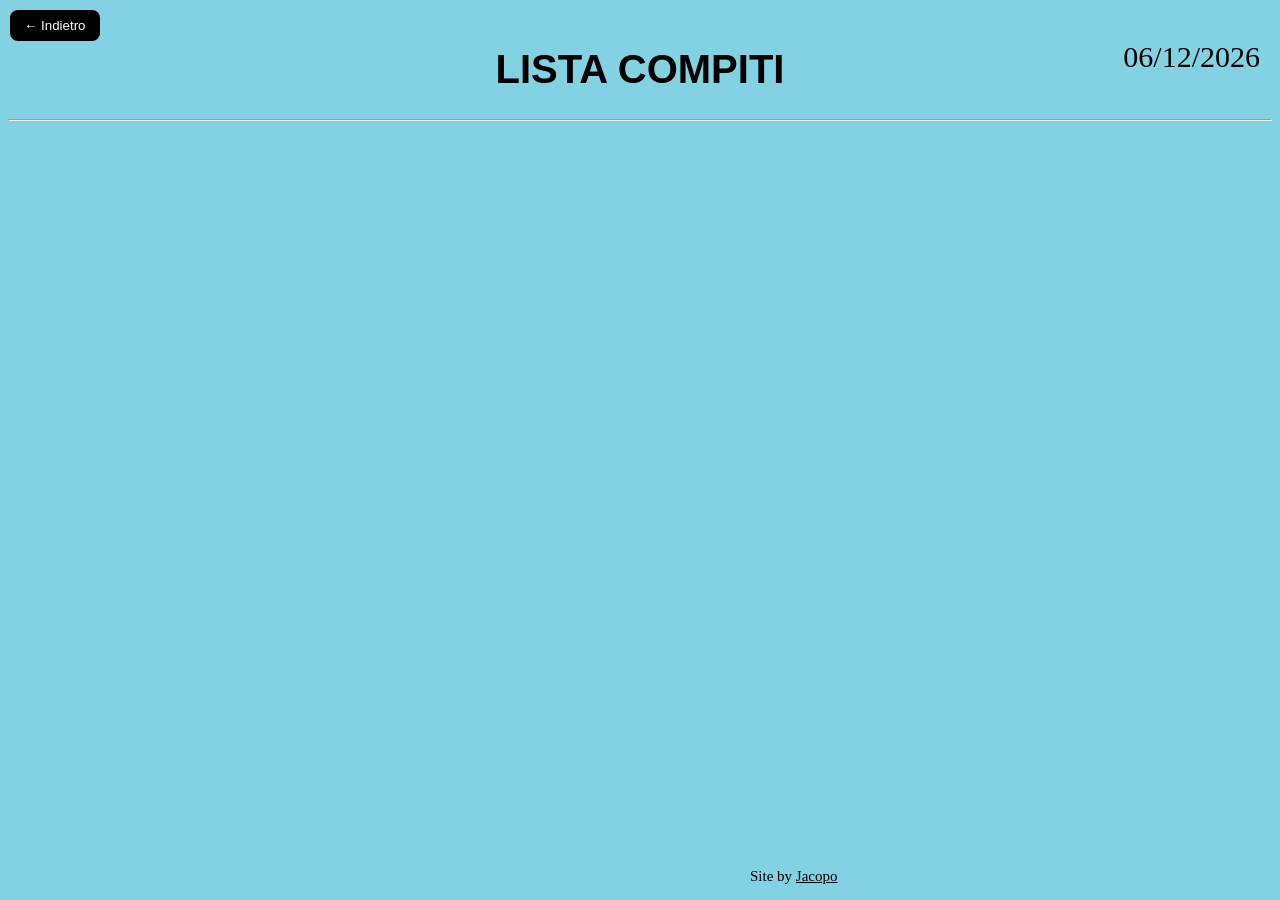
==== templates/tasks.html @ 80792732 "Initial commit - CheckMate" ====
<!DOCTYPE html>
<html>

    <head> 
        <title>Lista Compiti</title>
    </head>

<!-- BACKGROUND -->
    <body style="
    background-color:#82d2e3;
    ">
        <!-- TITOLO -->
        <h1 style="
        color:black; 
        text-align:center;
        font-size:40px;
        padding-top:20px;
        font-weight:bold;
        font-family:'Segoe UI', Tahoma, Geneva, Verdana, sans-serif;
        ">
            LISTA COMPITI
        </h1>

        <HR>
        <!-- CONTENITORE PER LE TASK -->
        <ul id="taskList"
        style="
        color: black;
        font-family: Inter, system-ui, sans-serif;
        display: flex;
        flex-direction: column;
        gap: 10px;
        ">
        </ul>

        <script src="/static/tasks.js"></script>

        <p style="
        display:inline-block; 
        vertical-align:bottom;
        margin-top:150px;
        font-size:14px;
        color:black;
        font-family: 'Alcantara Road' , sans-serif;
        ">
        </p>

        <!-- PULSANTE INDIETRO -->
        <button onclick="history.back()" 
        style="
        position:absolute;
        top:10px;
        left:10px;
        padding:8px 14px;
        border:none;
        border-radius:8px;
        background:black;
        color:white;
        cursor:pointer;
        ">
            ← Indietro
        </button>

        <!-- DATA DI OGGI -->
        <p id="data"></p>

        <script>
        document.getElementById("data").innerHTML =
        new Date().toLocaleDateString("it-IT");
        </script>

        <style id="nl8m1w">
        #data{
        position:absolute;
        top:10px;
        right:20px;
        font-size:30px;
        }
        </style>

        <!-- SITE BY -->
        <p style="
        position:absolute;
        bottom:0px;
        left:750px;
        font-size:15px;
        color:black;
        ">
            Site by 
            <a href="https://github.com/jacopo-nesti" style="font-size:15px; color:black;"> Jacopo </a> 
        </p>

    </body>
</html>
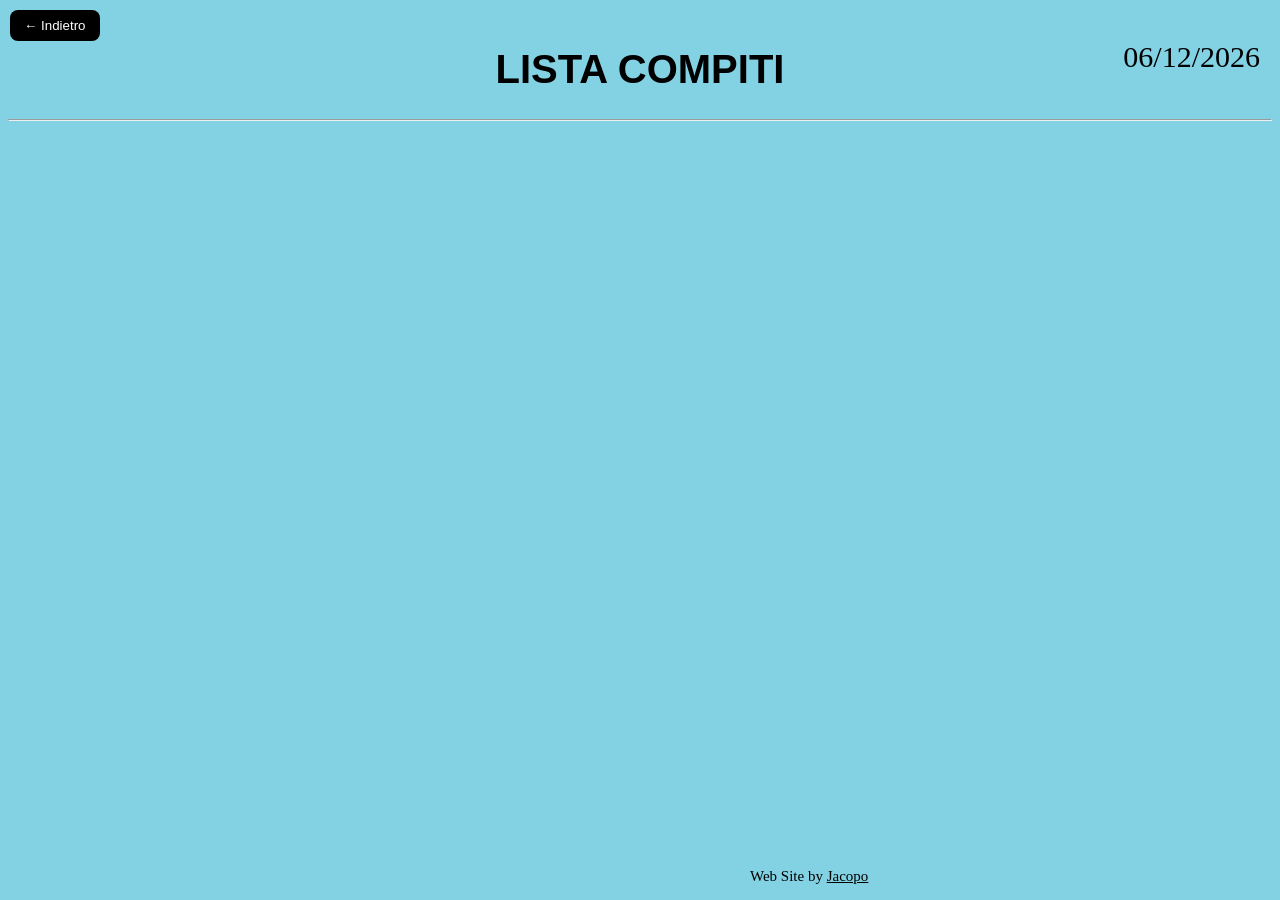
==== commit 61d29b5e: "Change 'SITE BY' to 'WEB SITE BY' in tasks.html" ====
--- a/templates/tasks.html
+++ b/templates/tasks.html
@@ -78,7 +78,7 @@
         }
         </style>
 
-        <!-- SITE BY -->
+        <!-- WEB SITE BY -->
         <p style="
         position:absolute;
         bottom:0px;
@@ -86,9 +86,9 @@
         font-size:15px;
         color:black;
         ">
-            Site by 
+            Web Site by 
             <a href="https://github.com/jacopo-nesti" style="font-size:15px; color:black;"> Jacopo </a> 
         </p>
 
     </body>
-</html>+</html>
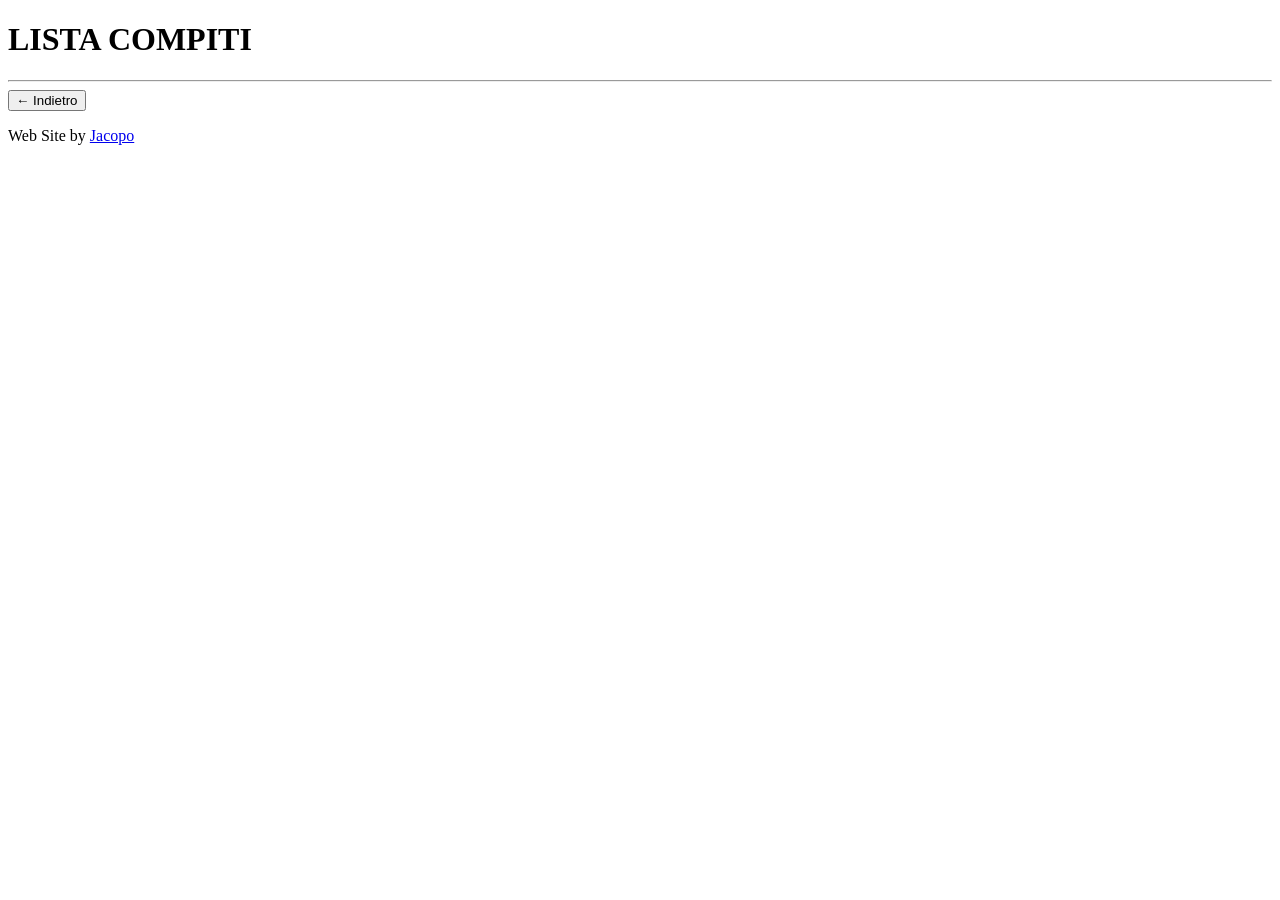
==== commit deab8d04: "Separate HTML, CSS and JavaScript into dedicated files" ====
--- a/templates/tasks.html
+++ b/templates/tasks.html
@@ -6,89 +6,43 @@
     </head>
 
 <!-- BACKGROUND -->
-    <body style="
-    background-color:#82d2e3;
-    ">
+    <body>
+        <link rel="stylesheet" href="static\style.css">
+    </body>
+
         <!-- TITOLO -->
-        <h1 style="
-        color:black; 
-        text-align:center;
-        font-size:40px;
-        padding-top:20px;
-        font-weight:bold;
-        font-family:'Segoe UI', Tahoma, Geneva, Verdana, sans-serif;
-        ">
+        <h1 link rel="stylesheet" href="static\style.css">
             LISTA COMPITI
         </h1>
 
         <HR>
-        <!-- CONTENITORE PER LE TASK -->
-        <ul id="taskList"
-        style="
-        color: black;
-        font-family: Inter, system-ui, sans-serif;
-        display: flex;
-        flex-direction: column;
-        gap: 10px;
-        ">
-        </ul>
-
-        <script src="/static/tasks.js"></script>
-
-        <p style="
-        display:inline-block; 
-        vertical-align:bottom;
-        margin-top:150px;
-        font-size:14px;
-        color:black;
-        font-family: 'Alcantara Road' , sans-serif;
-        ">
-        </p>
 
         <!-- PULSANTE INDIETRO -->
-        <button onclick="history.back()" 
-        style="
-        position:absolute;
-        top:10px;
-        left:10px;
-        padding:8px 14px;
-        border:none;
-        border-radius:8px;
-        background:black;
-        color:white;
-        cursor:pointer;
-        ">
+        <button class="back-button" onclick="history.back()">
             ← Indietro
         </button>
 
+        <!-- CONTENITORE PER LE TASK -->
+        <ul id="taskList"></ul>
+
+        <!-- SCRIPT -->
+        <script src="{{ url_for('static', filename='tasks.js') }}" defer></script>
+
+        <!-- FOOTER / TESTO FINALE -->
+        <p class="footer-text"></p>
+
         <!-- DATA DI OGGI -->
         <p id="data"></p>
-
-        <script>
-        document.getElementById("data").innerHTML =
-        new Date().toLocaleDateString("it-IT");
-        </script>
-
-        <style id="nl8m1w">
-        #data{
-        position:absolute;
-        top:10px;
-        right:20px;
-        font-size:30px;
-        }
-        </style>
+        <script src="static\script.js" defer></script>
+        <link rel="stylesheet" href="static\style.css">
 
         <!-- WEB SITE BY -->
-        <p style="
-        position:absolute;
-        bottom:0px;
-        left:750px;
-        font-size:15px;
-        color:black;
-        ">
-            Web Site by 
-            <a href="https://github.com/jacopo-nesti" style="font-size:15px; color:black;"> Jacopo </a> 
-        </p>
+        <footer class="site-credit">
+            Web Site by
+            <a class="site-link" href="https://github.com/jacopo-nesti">
+                Jacopo
+            </a>
+        </footer>
 
     </body>
 </html>
